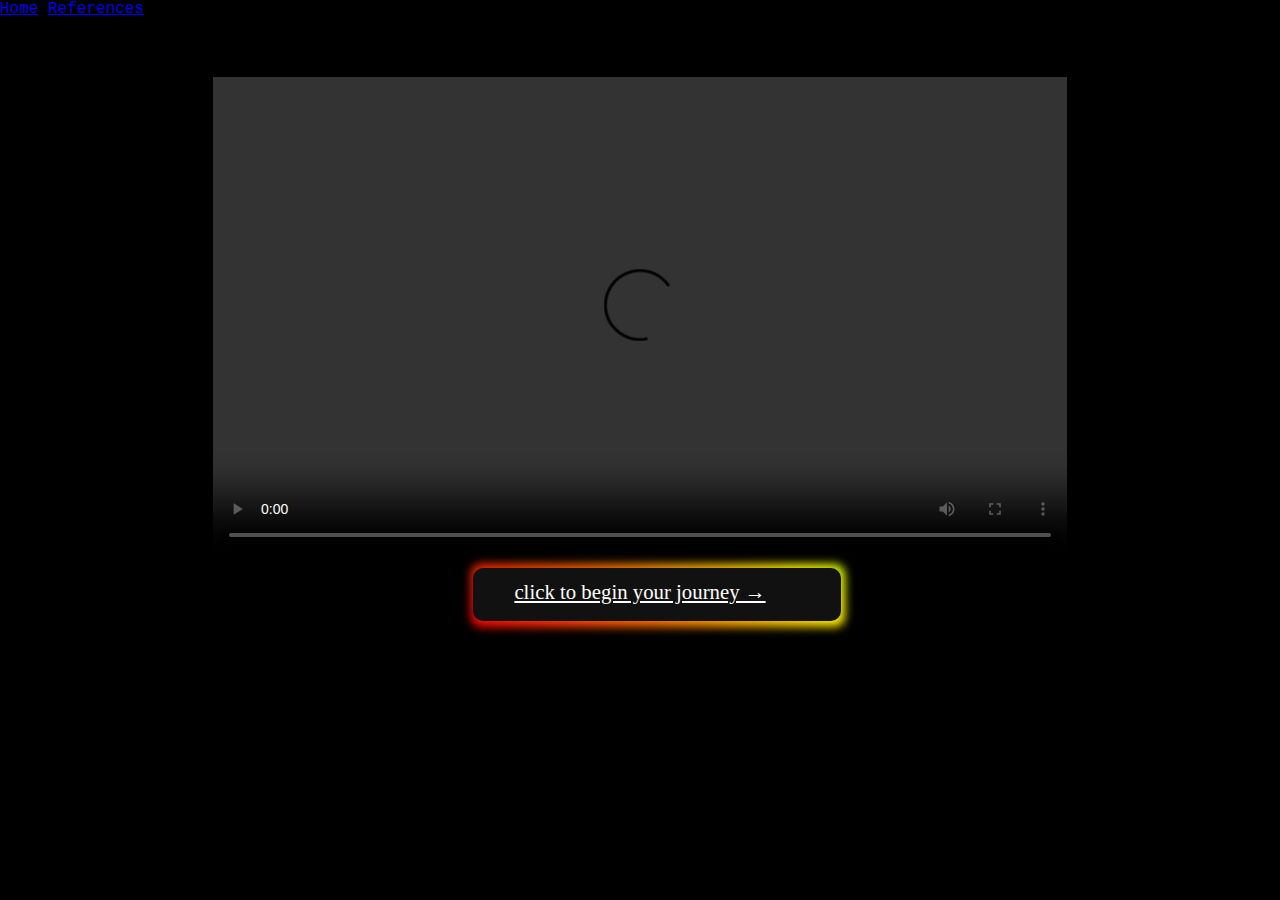
==== index.html @ 22c14865 "Add files via upload" ====
<!--Looks like you're ready to get making with Pitt Fuego Webtext Generator. Good luck. Let's remember a few basic things:

1. If you haven't worked through one of our Pitt Fuego introductory tools (Electrate Fuego or I Am...A Project in Becoming), please do so. They will give you the basic skills to use this webtext generator.
2. Pay attention to file management - keep your asset names simple and one word.
3. Make sure your assets names/file type match your code.
4. Describe all images and clearly label links and buttons for accessibility  purposes.
5. Consult W3 when our code is not working or you need it to do something more.
6. Control Z, Control Z, Control Z...
7. Publish, share, spread the Fuego!-->

<!--BTW. You can leave these hidden HTML text fields be, or delete them. They are but road signs, absent from the larger design-->

<!DOCTYPE html>
<html lang="en">
<head>
<title>Pitt Fuego</title>
<meta charset="UTF-8">
<meta name="viewport" content="width=device-width, initial-scale=1">
<link rel="stylesheet" type="text/css" href="style.css">
<body style="background-color:black;">
  <title>HTML video loop Attribute</title>
</head>


<body>

  </div>
  <div class="topnav">
    <a href="https://hmb68.github.io/final/">Home</a>

    <a href="https://hmb68.github.io/final/p15.html">References</a>
  </div>





<!--To adjust hero image and text, find hero-image class on style.css-->




<!--To build your webtext, copy the code snippet (provided below) and paste into the <body> section below this line.-->
</div>
<center>
  <h3>HTML video loop Attribute</h3>

        <video width="854" height="480" controls loop>

  <source src="main_1.mp4" type="video/mp4">
  <source src="movie.ogg" type="video/ogg">
  Your browser does not support the video tag.</video>
</div>
</div>

</div>
<br>
<br>
<a href="p1.html" class="button-85" style="font-size:130%;font-family:Monaco;"">
click to begin your journey &#8594;</a>
<br>
</div>




  <center>

</div>















  </body>
     </html>




     <!--Looking to add components? You've come to the right place. Copy and paste Code Snippets and add to the body section. Adjust class properties on style.css.


     ***Add Text Block***

     (Format textblock using inline styling: text-align: left, center, justify, right; Format text: Italics: <em>italics</em>; Bold: <b>bold</b>; Link Website: <a href="link">LinkName</a>; Link Asset: <a href=filename.pdf>FileName</a>; Line Breaks: <br></br>)

     (use <h3> header and <p> for longer content)

     <div class="textblock" style="text-align: left">
         <h2>Header</h2>
         <h3>We recommend using our mobile-ready text sizing. Lorem ipsum dolor sit amet, consectetur adipiscing elit, sed do eiusmod tempor incididunt ut labore et dolore magna aliqua. Ut enim ad minim veniam, quis nostrud exercitation ullamco laboris nisi ut aliquip ex ea commodo consequat. Duis aute irure dolor in reprehenderit in voluptate velit esse cillum dolore eu fugiat nulla pariatur. Excepteur sint occaecat cupidatat non proident, sunt in culpa qui officia deserunt mollit anim id est laborum.</h3>
     </div>



     ***Add Block Quote***

     (Format text: Italics: <em>italics</em>; Bold: <b>bold</b>. For more stylings, find blockquote class on style.css)

     <div class="blockquote" style="text-align: center">
         <h2>Excepteur sint occaecat cupidatat non proident!</h2>
     </div>



     ***Add Bulleted Points to Textblock***

     (Change <ul></ul> to <ol></ol> to change from unordered list to ordered list. For more stylings, find the ul/li classes on style.css)

     <div class= "ul">
             <li>first</li>
             <li>second</li>
             <li>third</li>
     </div>

     -or- (try a nested list)

     <div class="ul">
         <li>Coffee</li>
         <li>Tea
           <ul>
             <li>Black tea</li>
             <li>Green tea</li>
           </ul>
          </li>
         <li>Milk</li>
      </div>



      ***Add a Button***

      (Clearly label button for accessibility purposes. If this is not possible, include: aria-label=”label for accessibility purposes.” For more stylings, find button class on style.css)

      <div class="buttonbox">
         <a href="https://pitt-fuego.github.io/Pitt-Fuego-Coding-Tools/" class="button" aria-label="">Button</a>
      </div>




     ***Embed YouTube Video***

     <div class="video">
       <div class="video-container">
         <iframe src="https://www.youtube.com/embed/VIDEO ID" frameborder="0" allow="accelerometer; autoplay; clipboard-write; encrypted-media; gyroscope; picture-in-picture" allowfullscreen></iframe>
     </div>
         <p>Add a caption.</p>
     </div>



     ***Add a Standard Image***

     (Control image properties with inline width value.)

     <img src="fuego.jpg" alt="describe the image HERE for accessibility purposes" style="width:30%;" class="center-img">
     <p style="text-align: center"><em>Add a caption.</em></p>



     ***Add Image Block with Padding and Caption*** (Control image properties with inline width value.)

     <div class="imgageblock">
         <img src="fuego.jpg" alt="describe the image HERE for accessibility purposes" style="width:100%;">
          <p style="text-align: center"><em>Add a caption.</em></p>
     </div>



     ***Add a Photo Grid***

     <div class="photogrid">
     <div class="row">
         <div class="column">
             <img src="pgrid1.jpg" alt="describe the image HERE for accessibility purposes">
             <img src="pgrid2.jpg" alt="describe the image HERE for accessibility purposes">
         </div>
         <div class="column">
             <img src="pgrid3.jpg" alt="describe the image HERE for accessibility purposes">
             <img src="pgrid4.jpg" alt="describe the image HERE for accessibility purposes">
         </div>
         <div class="column">
             <img src="pgrid5.jpg" alt="describe the image HERE for accessibility purposes">
             <img src="pgrid6.jpg" alt="describe the image HERE for accessibility purposes">
         </div>
     </div>
         <p><em>Add a caption.</em></p>
     </div>



     ***Add a Parallax Window***

     (To adjust window, find parallax class on style.css)

     <div class="parallax"></div>



     ***Add a Copyright Footer***

     <div id="footer">
       <p>Copyright Your Name, Year.</p>
     </div>




     ***Need something that's not here? Then you probably don't need it. But okay...go to w3 Schools***



     Looking to publish this webtext in GitHub? Here are your next steps:

     Sign in to GitHub. Create a new repository. Name it. Click “uploading an existing file,” then select/drag and drop all of your files... all of them, index.html. style.css, readme, and your image assets. Click "commit." Now go to your repository "settings." Scroll down to "Pages." Here you will change "source" from "none" to "main" branch. This will publish your webtext online. Copy your URL from this settings page...and now it's time to circulate your webtext! Peace and love only, Stephen Quigley, University of Pittsburgh, 2021.-->
---- style.css ----
body, html {
  height: 100%;
  margin: 0;
  font-family: "Lucida Console", "Courier New", monospace;
  background-color: black;
  align-items: center;


        }


.buttonbox {
    display: flex;
    justify-content: center;
    align-items: center;
    height: 20px;
    border: 0px solid black;
}

.button {
    background-color: #032467;
    border: none;
    color: white;
    padding: 15px 32px;
    text-align: center;
    display: inline-block;
    font-size: 18px;
    cursor: pointer;



}

.button-85 {
  padding: 0.6em 2em;
  border: none;
  outline: none;
  color: rgb(255, 255, 255);
  background: #111;
  cursor: pointer;
  position: relative;
  z-index: 0;
  border-radius: 15px;
  user-select: none;
  -webkit-user-select: none;
  touch-action: manipulation;
}

.button-85:before {
  content: "";
  background: linear-gradient(
    45deg,
    #ff0000,
    #ff7300,
    #fffb00,
    #48ff00,
    #00ffd5,
    #002bff,
    #7a00ff,
    #ff00c8,
    #ff0000
  );
  position: absolute;
  top: -4px;
  left: -2px;
  background-size: 400%;
  z-index: -1;
  filter: blur(5px);
  -webkit-filter: blur(5px);
  width: calc(110% + 6px);
  height: calc(120% + 6px);
  animation: glowing-button-85 20s linear infinite;
  transition: opacity 0.3s ease-in-out;
  border-radius: 10px;
}

@keyframes glowing-button-85 {
  0% {
    background-position: 0 0;
  }
  50% {
    background-position: 400% 0;
  }
  100% {
    background-position: 0 0;
  }
}

.button-85:after {
  z-index: -1;
  content: "";
  position: absolute;
  width: 110%;
  height: 110%;
  background: #111;
  left: 0;
  top: 0;
  border-radius: 10px;
}


.button:hover {
    background-color: #A25DFF;
}

/* Change unordered list from disc (default) to circle, square, or none. */
.ul {
    list-style-type: disc;
    font-size: 20pt;
    padding: 20px;
}

/* Change orderd list from upper-roman to lower-alpha. */
.ol {
    list-style-type: upper-roman;
    font-size: 20pt;
    padding: 20px;
}

/* Learn other list conventions: https://www.w3schools.com/cssref/pr_list-style-type.asp */

.video {
    text-align: center;
}

.video-container {
  	position:relative;
  	padding-bottom:56.25%;
  	padding-top:30px;
  	height:0;
  	overflow:hidden;
    text-align: center;
  }

.video-container iframe, .video-container object, .video-container embed {
  	position:absolute;
  	top:0;
  	left:0;
  	width:100%;
  	height:100%;
  }


/* Preset Image Controls

This section of CSS helps organize images to position and center the image to scale nicely on all screens */

.center-img {
  display: block;
  margin-left: auto;
  margin-right: auto;
}

.imgageblock {
      display: block;
      margin-left: auto;
      margin-right: auto;
      padding-top: 100px;
      padding-bottom: 100px;
  }


/*  - PARALLAX -
This code controls that cool parallax image and scrolling effect. Change the image "fuego.jpg" below to match your asset.*/


.parallax {
    background-image: url("parallax.jpg");

    /* Set a specific height */
    height: 500px;

    /* control the parallax scrolling effect */
    background-attachment: fixed;
    background-position: center;
    background-repeat: no-repeat;
    background-size: cover;
    padding-top: 100px;
    padding-bottom: 100px;

}


/* This code stops the parallax image and scrolling effect for small screens--at the moment, iPhones just don't it.*/
@media screen and (max-width: 768px) {
	.parallax {
		background-attachment: inherit;
    height: 100px;
	}
}


.container {
  position: relative;
  width: 50%;
}

/* Make the image responsive */
.container img {
  width: 100%;
  height: auto;
}

/* Style the button and place it in the middle of the container/image */
.container .btn {
  position: absolute;
  top: 50%;
  left: 50%;
  transform: translate(-50%, -50%);
  -ms-transform: translate(-50%, -50%);
  background-color: #555;
  color: white;
  font-size: 16px;
  padding: 12px 24px;
  border: none;
  cursor: pointer;
  border-radius: 5px;
}

.container .btn:hover {
  background-color: black;
}


/* -Preset Photo Grid -

The following CSS is responsible for your photo grid .row, .column, .column img and @ media all work together to create your responsive image displays. Change the images on index.html.*/

.photogrid {
   text-align: center;
   padding-top: 100px;
   padding-bottom: 100px;
}

.row {
    display: flex;
    flex-wrap: wrap;
    padding: 0 4px;
    justify-content: center;
}

/* Create 3 equal columns that sit next to each other */
.column {
    flex: 25%;
    max-width: 25%;
    padding: 0 4px;
}

.column img {
    margin-top: 8px;
    vertical-align: middle;
    width: 100%;
}


/* Responsive layout - makes grid a one column-layout instead of two or three columns */
@media screen and (max-width: 800px) {
    .column {
        flex: 75%;
        max-width: 75%;
    }
}
/* - Preset Text Block Controls-
this CSS element centers text elements*/


/* This CSS section controls the paragraph, video blocks*/
@media screen and (min-width: 800px) {
    .textblock, .video {
        margin: auto;
        width: 50%;
        padding: 100px;
        font-size: 125%;
    }
}

@media screen and (max-width: 800px) {
    .textblock, .video {
        margin: auto;
        padding-left: 20px;
        padding-right: 20px;
        padding-top: 100px;
        padding-bottom: : 1000px;
    }
}


#logo {
    padding-top: 100px;
    padding-bottom: 100px;
    padding-left: 20px;
    padding-right: 20px;
    font-size: 12pt;
    text-align: center;
  }

#footer {
        text-align: center;
    }
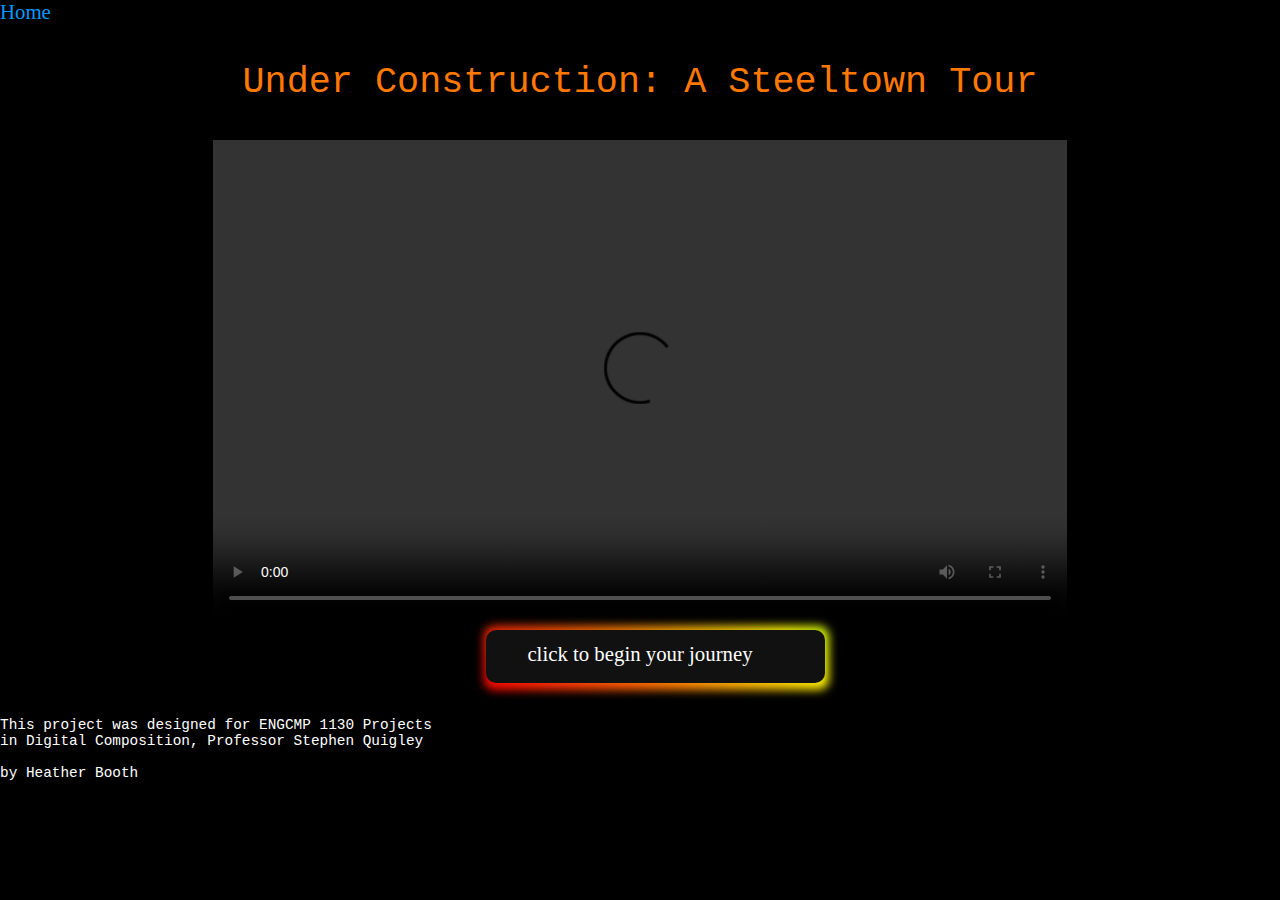
==== commit 7197d601: "Add files via upload" ====
--- a/index.html
+++ b/index.html
@@ -13,7 +13,7 @@
 <!DOCTYPE html>
 <html lang="en">
 <head>
-<title>Pitt Fuego</title>
+
 <meta charset="UTF-8">
 <meta name="viewport" content="width=device-width, initial-scale=1">
 <link rel="stylesheet" type="text/css" href="style.css">
@@ -24,15 +24,13 @@
 
 <body>
 
+  <div>
+    <a href="https://hmb68.github.io/final/" div class="topnav" style="font-size:130%;font-family:Monaco; text-decoration:none"">Home</a>
   </div>
-  <div class="topnav">
-    <a href="https://hmb68.github.io/final/">Home</a>
-
-    <a href="https://hmb68.github.io/final/p15.html">References</a>
-  </div>
-
-
-
+
+<div>
+  <p style="color:#FF7800 ;text-align:center; font-size:230%;">Under Construction: A Steeltown Tour
+</p>
 
 
 <!--To adjust hero image and text, find hero-image class on style.css-->
@@ -42,23 +40,33 @@
 
 <!--To build your webtext, copy the code snippet (provided below) and paste into the <body> section below this line.-->
 </div>
+
+
 <center>
-  <h3>HTML video loop Attribute</h3>
-
-        <video width="854" height="480" controls loop>
+        <video width="854" height="480" class="center" controls loop>
 
   <source src="main_1.mp4" type="video/mp4">
   <source src="movie.ogg" type="video/ogg">
-  Your browser does not support the video tag.</video>
-</div>
-</div>
-
-</div>
-<br>
-<br>
-<a href="p1.html" class="button-85" style="font-size:130%;font-family:Monaco;"">
-click to begin your journey &#8594;</a>
-<br>
+  Your browser does not support the video tag. </video>
+</div>
+</div>
+
+</div>
+<br>
+<br>
+<a href="p1.html" class="button-85" style="font-size:130%;font-family:Monaco;text-align:center; text-decoration:none"">
+click to begin your journey</a>
+<br>
+
+</div>
+</div>
+<br>
+<br>
+<p style="color:white;text-align:left; font-size:90%">This project was designed for
+ENGCMP 1130 Projects <br> in Digital Composition, Professor Stephen Quigley <br> <br> by Heather Booth
+
+</div>
+
 </div>
 
 
--- a/style.css
+++ b/style.css
@@ -8,6 +8,15 @@
 
         }
 
+        h1 {text-align: left;}
+        /* other styling */
+        body {
+        color: white;
+        }
+
+
+
+
 
 .buttonbox {
     display: flex;
@@ -15,15 +24,17 @@
     align-items: center;
     height: 20px;
     border: 0px solid black;
+    text-decoration: none;
 }
 
 .button {
     background-color: #032467;
     border: none;
     color: white;
-    padding: 15px 32px;
+    padding: 10px 20px;
     text-align: center;
     display: inline-block;
+    text-decoration: none;
     font-size: 18px;
     cursor: pointer;
 
@@ -297,3 +308,41 @@
 #footer {
         text-align: center;
     }
+
+
+    /* The navigation bar */
+  .navbar {
+    overflow: hidden;
+    background-color: #333;
+    position: fixed; /* Set the navbar to fixed position */
+    top: 0; /* Position the navbar at the top of the page */
+    width: 100%; /* Full width */
+  }
+
+  /* Links inside the navbar */
+  .navbar a {
+    float: left;
+    display: block;
+    color: white;
+    text-align: center;
+    padding: 14px 16px;
+    text-decoration: none;
+  }
+
+  /* Change background on mouse-over */
+  .navbar a:hover {
+    background: white;
+    color: #0099FC;
+  }
+
+  /* Main content */
+  .main {
+    margin-top: 30px; /* Add a top margin to avoid content overlay */
+  }
+
+
+
+/* mouse over link */
+a:hover {
+  color: #0099FC;
+}
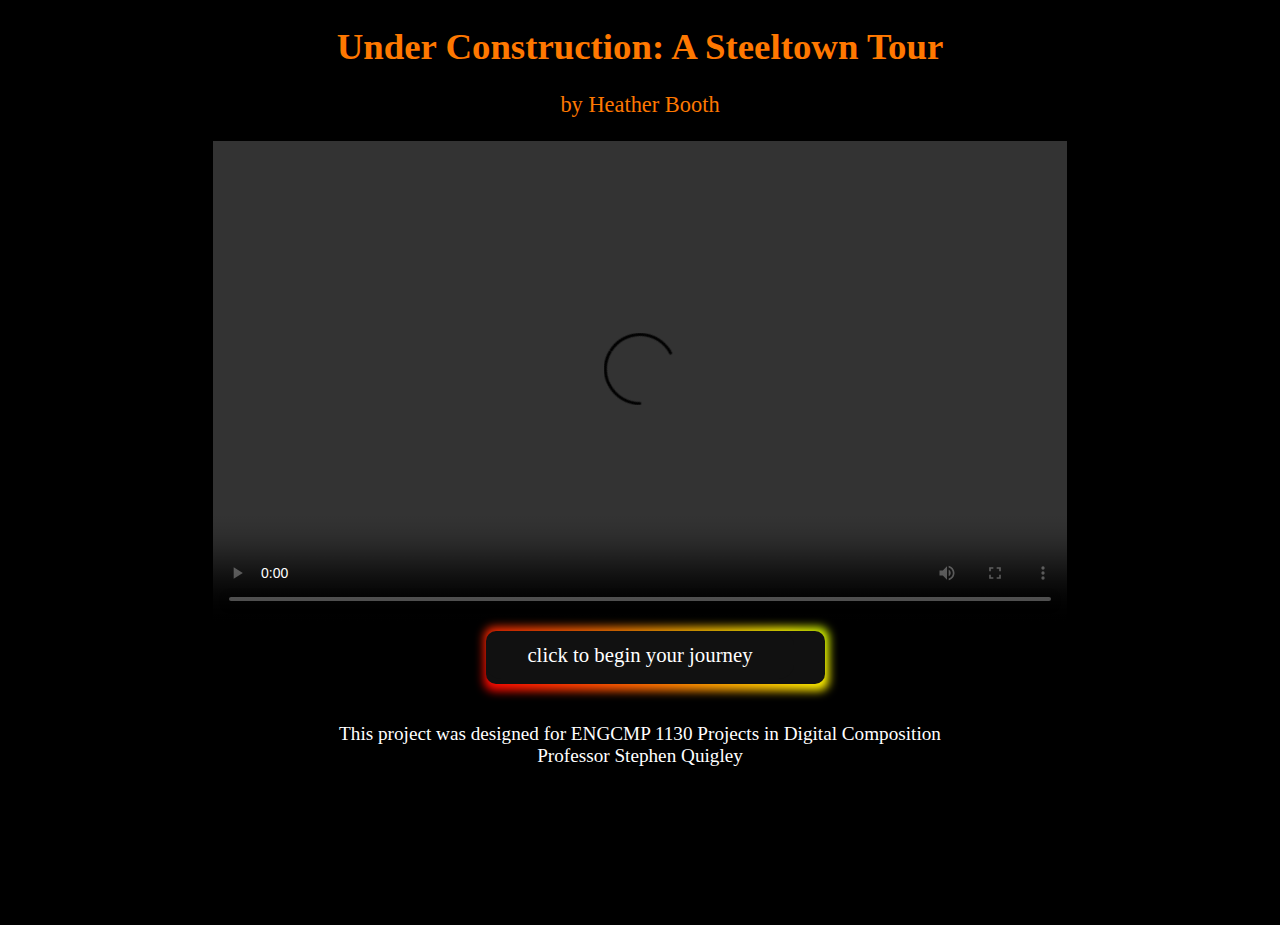
==== commit 348c0912: "Add files via upload" ====
--- a/index.html
+++ b/index.html
@@ -24,19 +24,15 @@
 
 <body>
 
-  <div>
-    <a href="https://hmb68.github.io/final/" div class="topnav" style="font-size:130%;font-family:Monaco; text-decoration:none"">Home</a>
-  </div>
+
 
 <div>
-  <p style="color:#FF7800 ;text-align:center; font-size:230%;">Under Construction: A Steeltown Tour
+  <h1 style="color:#FF7800 ;text-align:center; font-size:230%;font-family:times new roman,serif"> Under Construction: A Steeltown Tour</h1>
+<p style="color:#FF7800 ;text-align:center; font-size:140%;font-family:times new roman,serif"> by Heather Booth
 </p>
 
 
 <!--To adjust hero image and text, find hero-image class on style.css-->
-
-
-
 
 <!--To build your webtext, copy the code snippet (provided below) and paste into the <body> section below this line.-->
 </div>
@@ -48,22 +44,21 @@
   <source src="main_1.mp4" type="video/mp4">
   <source src="movie.ogg" type="video/ogg">
   Your browser does not support the video tag. </video>
-</div>
-</div>
-
-</div>
+
+
+
 <br>
 <br>
 <a href="p1.html" class="button-85" style="font-size:130%;font-family:Monaco;text-align:center; text-decoration:none"">
 click to begin your journey</a>
 <br>
 
-</div>
-</div>
-<br>
-<br>
-<p style="color:white;text-align:left; font-size:90%">This project was designed for
-ENGCMP 1130 Projects <br> in Digital Composition, Professor Stephen Quigley <br> <br> by Heather Booth
+
+</div>
+<br>
+<br>
+<p style="color:white;text-align:center;font-family:times new roman,serif; font-size:120%">This project was designed for
+ENGCMP 1130 Projects in Digital Composition<br> Professor Stephen Quigley <br> <br>
 
 </div>
 
--- a/style.css
+++ b/style.css
@@ -340,7 +340,17 @@
     margin-top: 30px; /* Add a top margin to avoid content overlay */
   }
 
-
+  /* unvisited link */
+  a:link {
+    color: white;
+  }
+
+  /* visited link */
+  a:visited {
+    color: #FF7800;
+  }
+
+  /* mouse over link */
 
 /* mouse over link */
 a:hover {
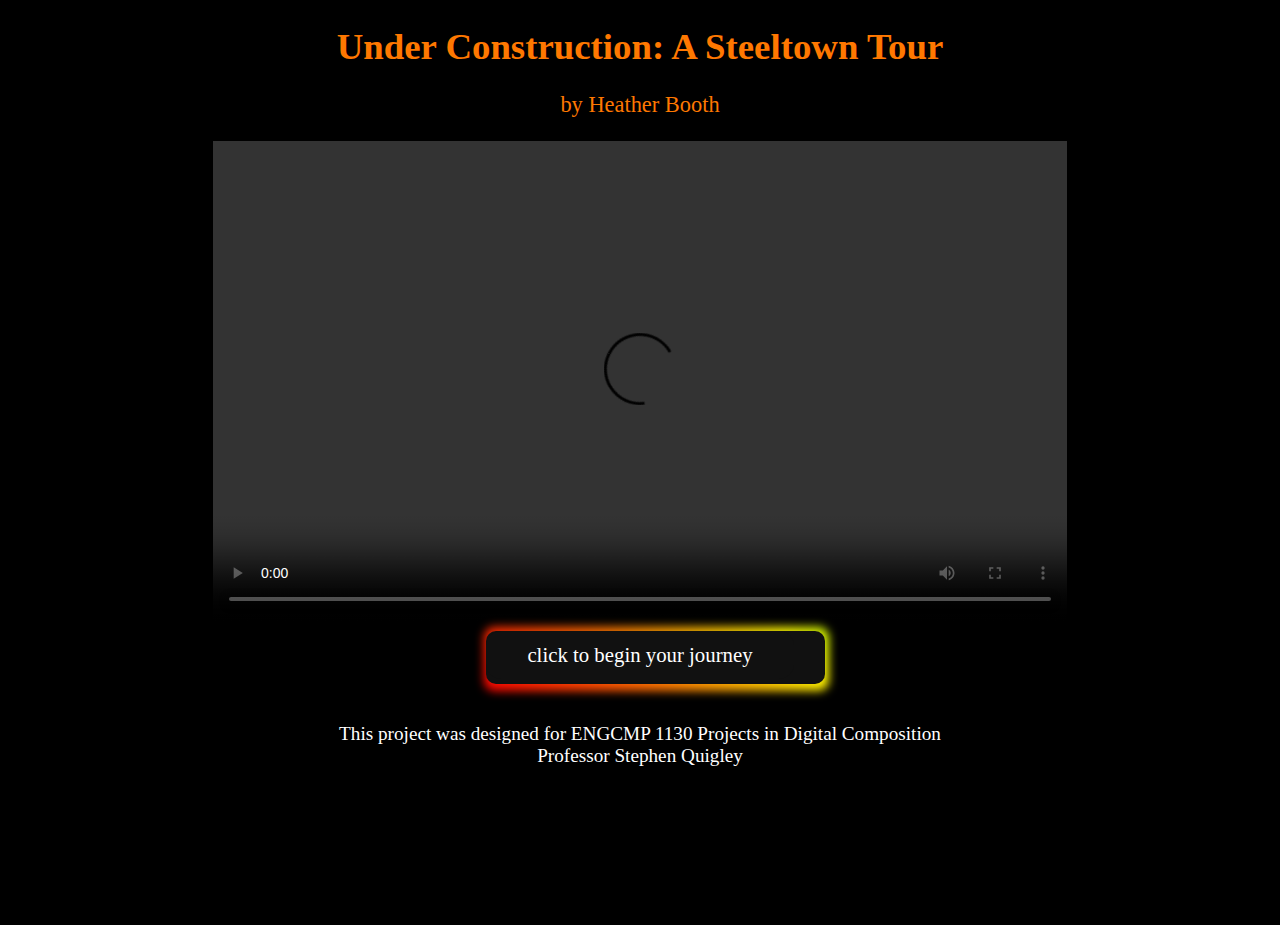
==== commit fbee7ece: "Add files via upload" ====
--- a/index.html
+++ b/index.html
@@ -40,7 +40,6 @@
 
 <center>
         <video width="854" height="480" class="center" controls loop>
-
   <source src="main_1.mp4" type="video/mp4">
   <source src="movie.ogg" type="video/ogg">
   Your browser does not support the video tag. </video>
